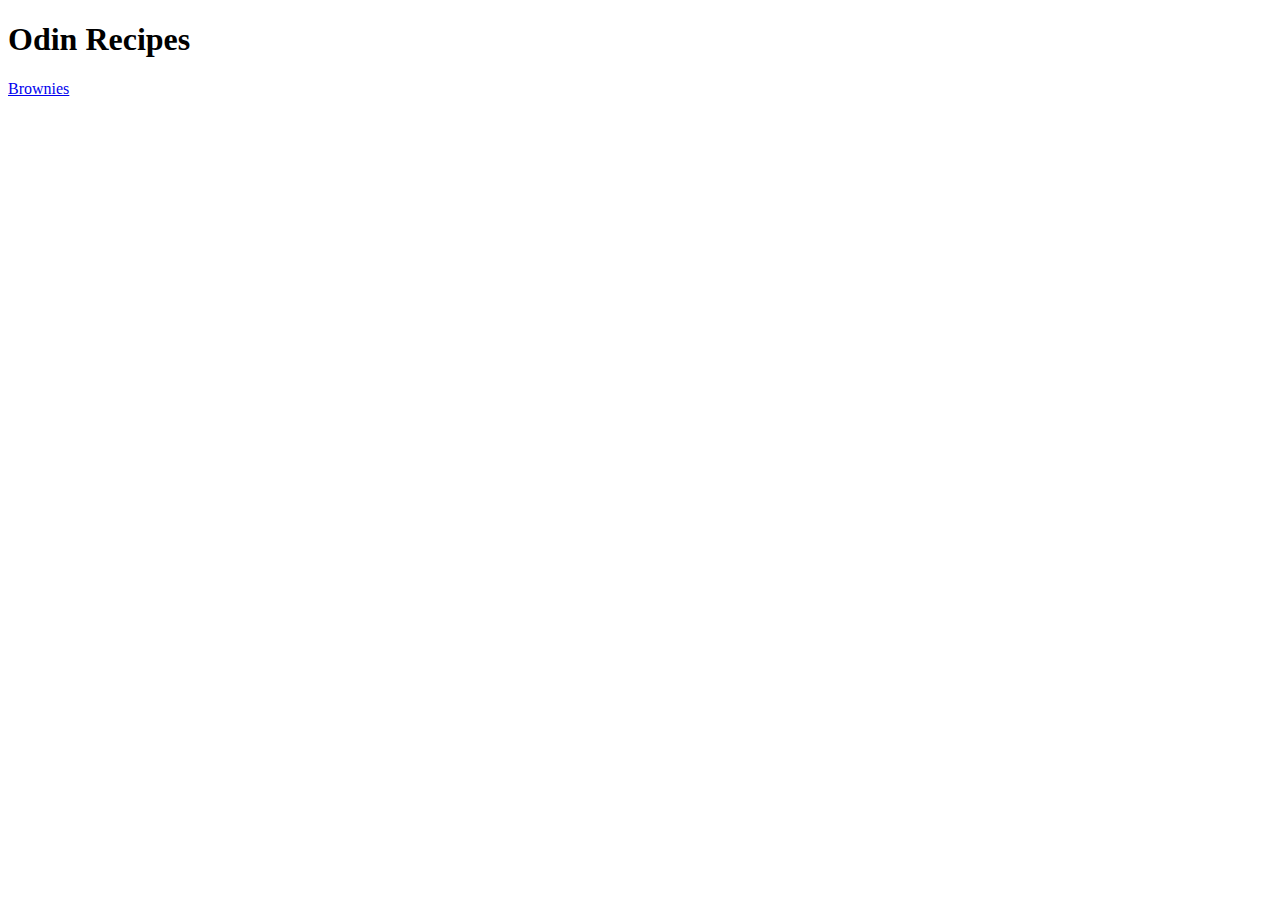
==== index.html @ 0c21cedd "Add Initial Structure and Recipe Page" ====
<!DOCTYPE html>
<html lang="en">
<head>
    <meta charset="UTF-8">
    <meta http-equiv="X-UA-Compatible" content="IE=edge">
    <meta name="viewport" content="width=device-width, initial-scale=1.0">
    <title>Odin Recipes</title>
</head>
<body>
    <h1>Odin Recipes</h1>
    <a href="./recipes/brownies.html">Brownies</a>
</body>
</html>
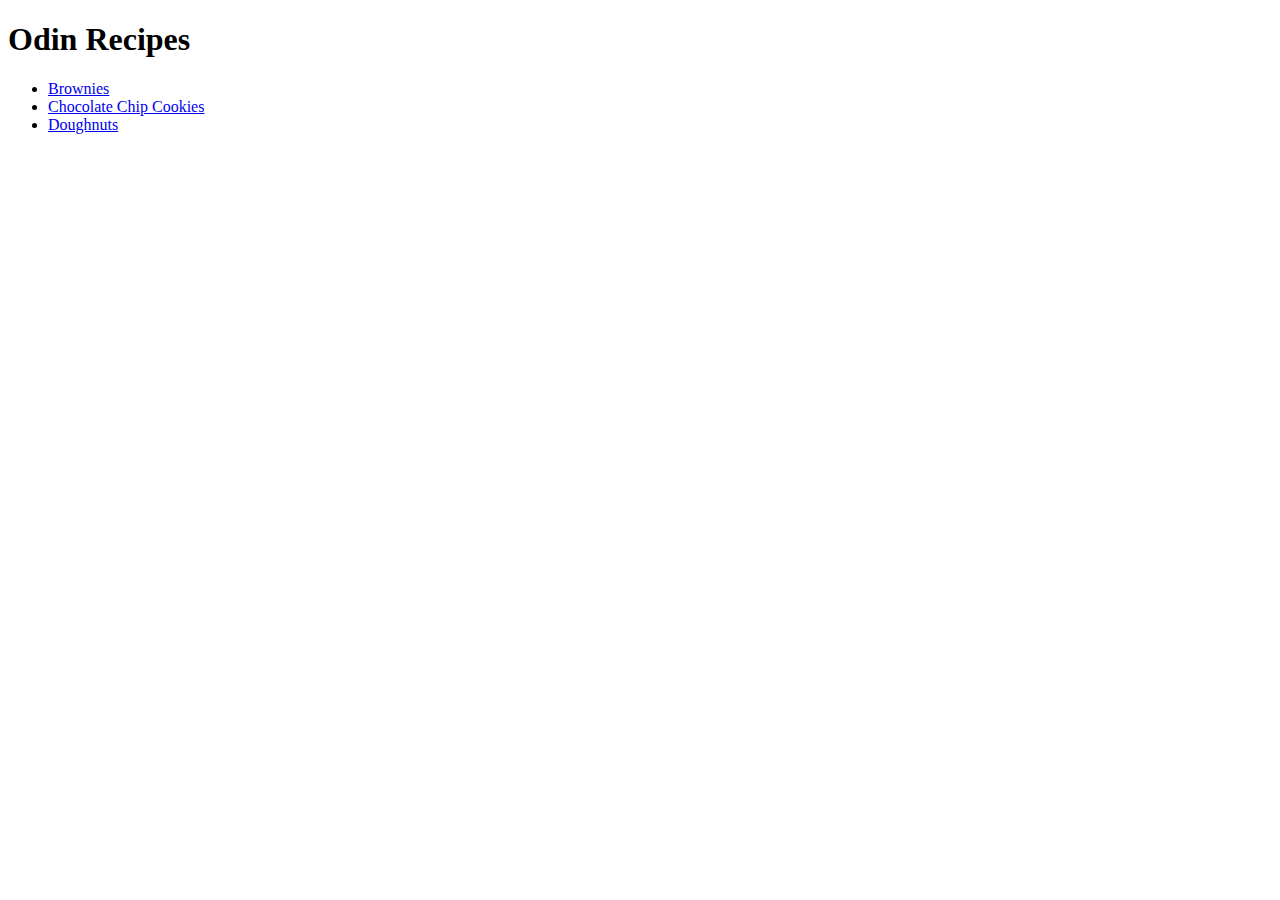
==== commit 53bfbfa7: "Add More Recipes" ====
--- a/index.html
+++ b/index.html
@@ -8,6 +8,10 @@
 </head>
 <body>
     <h1>Odin Recipes</h1>
-    <a href="./recipes/brownies.html">Brownies</a>
+    <ul>
+        <li><a href="./recipes/brownies.html">Brownies</a></li>
+        <li><a href="./recipes/chocolate-chip-cookies.html">Chocolate Chip Cookies</a></li>
+        <li><a href="./recipes/doughnuts.html">Doughnuts</a></li>
+    </ul>
 </body>
 </html>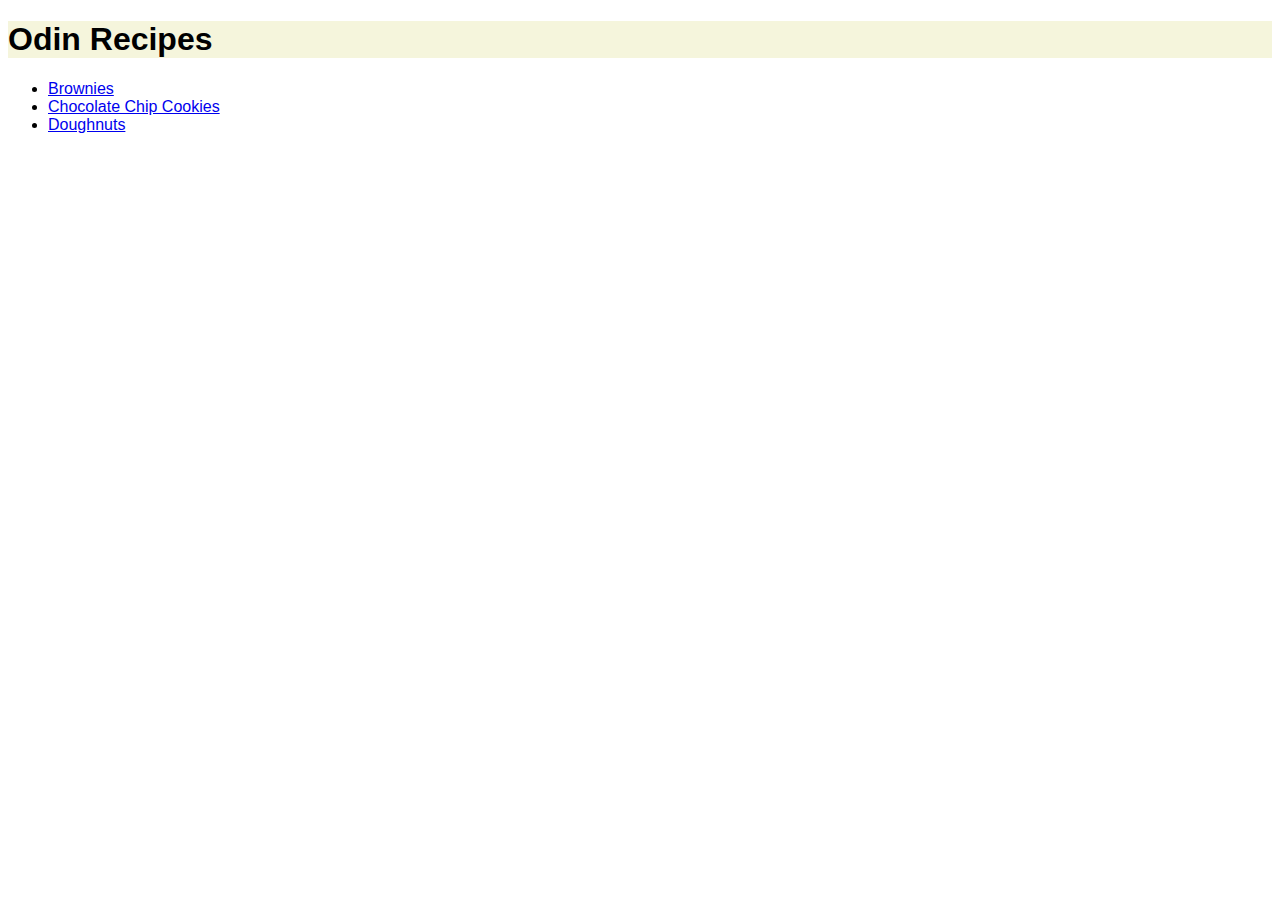
==== commit 49246293: "Add CSS" ====
--- a/index.html
+++ b/index.html
@@ -5,6 +5,7 @@
     <meta http-equiv="X-UA-Compatible" content="IE=edge">
     <meta name="viewport" content="width=device-width, initial-scale=1.0">
     <title>Odin Recipes</title>
+    <link rel="stylesheet" href="styles.css">
 </head>
 <body>
     <h1>Odin Recipes</h1>
--- a/styles.css
+++ b/styles.css
@@ -0,0 +1,13 @@
+img {
+    height:auto;
+    width:500px;
+}
+
+h1,
+h3 {
+    background-color:beige;
+}
+
+body {    
+    font-family:Verdana, Geneva, Tahoma, sans-serif;
+}